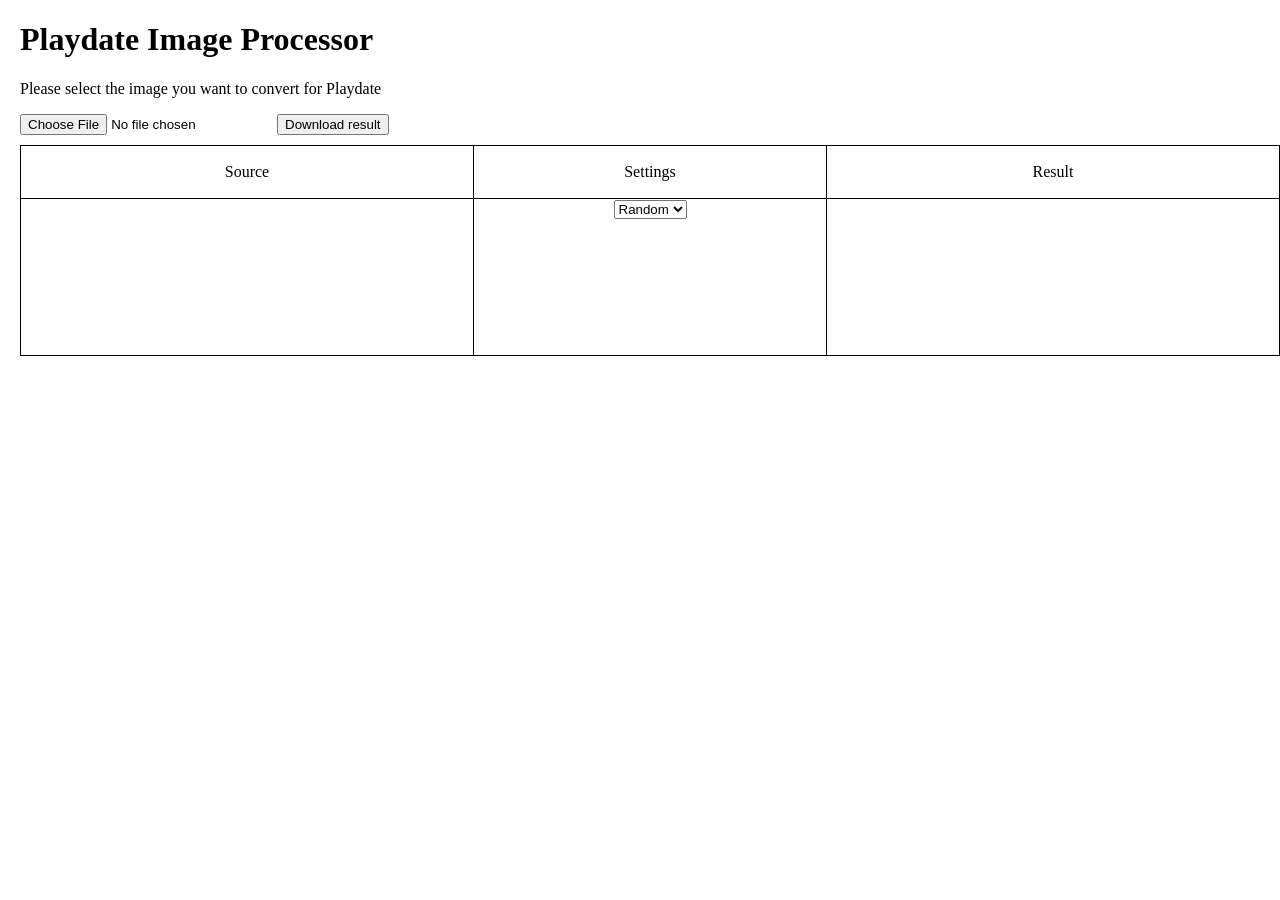
==== docs/PlaydateImageProcessor/index.html @ 17f6223b "refactor names of files, fix bug in PlaydateImageProcessor findColorData" ====
<!DOCTYPE html>
<!--[if lt IE 7]>      <html class="no-js lt-ie9 lt-ie8 lt-ie7"> <![endif]-->
<!--[if IE 7]>         <html class="no-js lt-ie9 lt-ie8"> <![endif]-->
<!--[if IE 8]>         <html class="no-js lt-ie9"> <![endif]-->
<!--[if gt IE 8]>      <html class="no-js"> <!--<![endif]-->
<html>
    <head>
        <meta charset="utf-8">
        <meta http-equiv="X-UA-Compatible" content="IE=edge">
        <title>Paydate image converter</title>
        <meta name="description" content="">
        <meta name="viewport" content="width=device-width, initial-scale=1">
        <link rel="stylesheet" href="style.css">
    </head>
    <body>
        <!--[if lt IE 7]>
            <p class="browsehappy">You are using an <strong>outdated</strong> browser. Please <a href="#">upgrade your browser</a> to improve your experience.</p>
        <![endif]-->
        <div id="input">
            <h1>
                Playdate Image Processor
            </h1>
            <p>Please select the image you want to convert for Playdate</p>
            <input type ="file" id ="image_input" accept ="image/jpeg, image/png, image/jpg">
            <button onclick="saveImage()">Download result</button>
            <a id="save_link" style="display: none;"></a>
        </div>
        <table>
            <tr> <td>
                    <p>Source</p>
                </td>
                <td class="settings">
                    <p>Settings</p>
                </td>
                <td>
                    <p>Result</p>
                </td>

            </tr>
            <tr>
                <td>
                    <canvas id="display_canvas"></canvas>
                </td>
                <td class="settings">
                    <div class="method_select">
                        <select name="method" id="method">
                        </select>
                    </div>
                    <div id="color_holder_temp" class="color_holder">
                        <div class="color_icon"></div>
                        <input type="range" min="1" max="100" value="50" class="slider">
                    </div>
                </td>
                <td>
                    <canvas id="result_canvas"></canvas>
                </td>
            </tr>
        </table>

        <script src="playdateImageProcessor.js" async defer></script>
    </body>
</html>
---- docs/PlaydateImageProcessor/style.css ----
td{
    text-align: center;
    vertical-align: top;
    border: 1px;
    border-color: gray;
}
table, td, th {
    border: 1px solid black;
}

table {
    border-collapse: collapse;
    width: 100%;
    margin: 10px;
}

body{
    margin: 10px;
}

#input{
    margin: 10px;
}
.settings{
    width: 350px;
}
#color_holder_temp{
    display: none;
}
.color_holder{
    margin: 5px;
    min-height: 50px;
}
.color_icon{
    width: 48px;
    height: 48px;
    float: left;
}
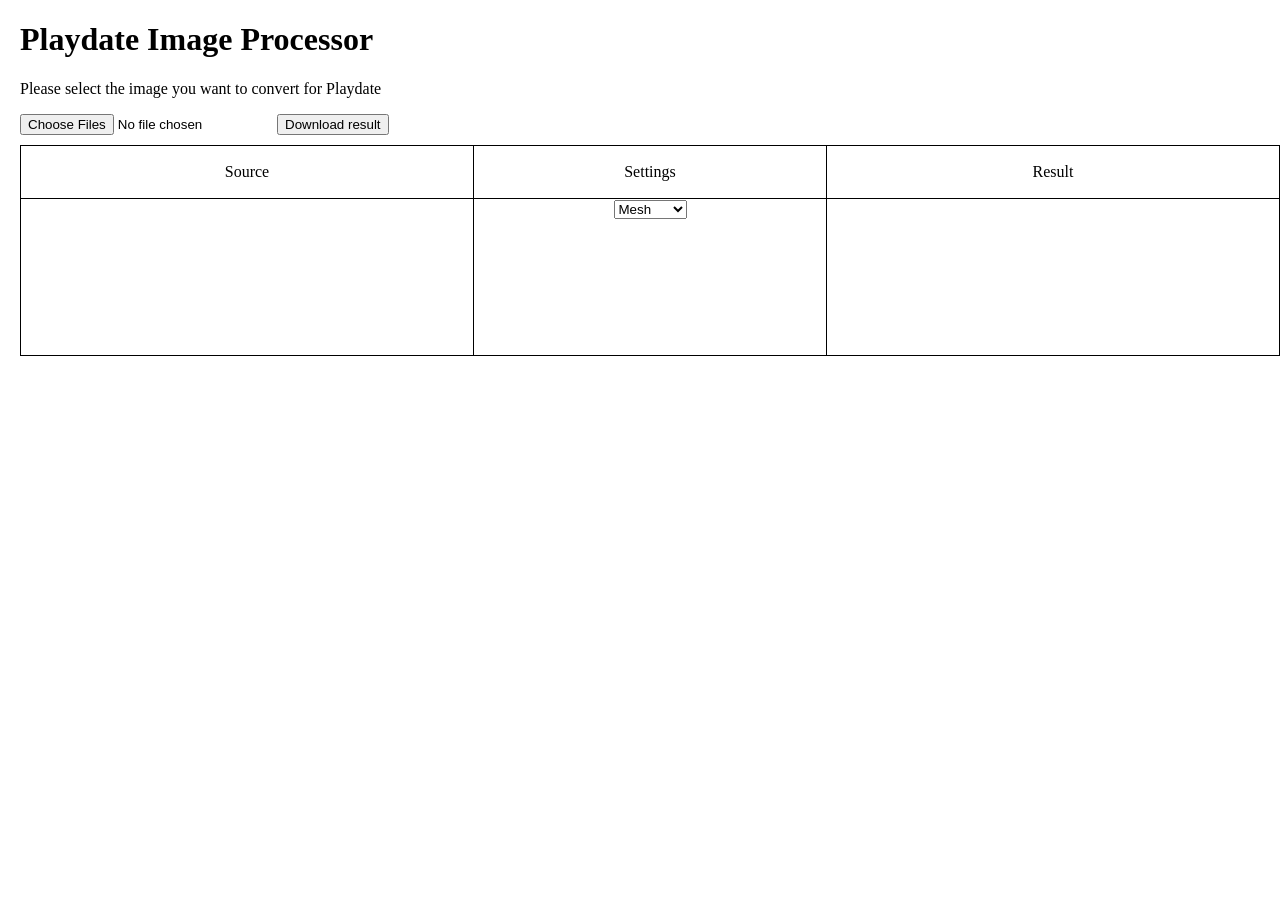
==== commit f839d41c: "add support for bulk file proccess" ====
--- a/docs/PlaydateImageProcessor/index.html
+++ b/docs/PlaydateImageProcessor/index.html
@@ -21,9 +21,8 @@
                 Playdate Image Processor
             </h1>
             <p>Please select the image you want to convert for Playdate</p>
-            <input type ="file" id ="image_input" accept ="image/jpeg, image/png, image/jpg">
-            <button onclick="saveImage()">Download result</button>
-            <a id="save_link" style="display: none;"></a>
+            <input type ="file" id ="image_input" accept ="image/jpeg, image/png, image/jpg" multiple>
+            <button onclick="downloadResult()">Download result</button>
         </div>
         <table>
             <tr> <td>
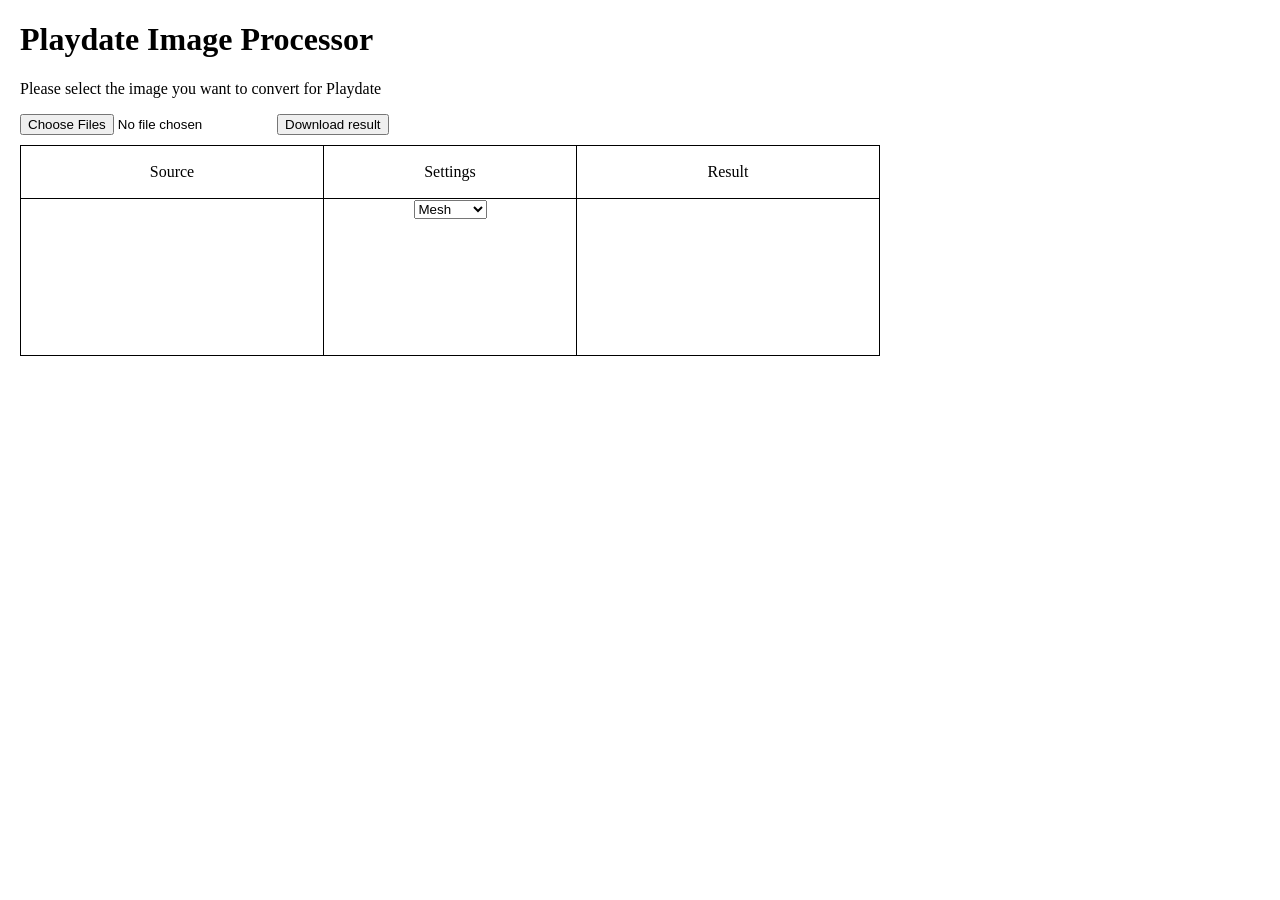
==== commit 4bf011f4: "add support for big images, add hard limit for max colour pallet of 16 colours" ====
--- a/docs/PlaydateImageProcessor/index.html
+++ b/docs/PlaydateImageProcessor/index.html
@@ -4,58 +4,62 @@
 <!--[if IE 8]>         <html class="no-js lt-ie9"> <![endif]-->
 <!--[if gt IE 8]>      <html class="no-js"> <!--<![endif]-->
 <html>
-    <head>
-        <meta charset="utf-8">
-        <meta http-equiv="X-UA-Compatible" content="IE=edge">
-        <title>Paydate image converter</title>
-        <meta name="description" content="">
-        <meta name="viewport" content="width=device-width, initial-scale=1">
-        <link rel="stylesheet" href="style.css">
-    </head>
-    <body>
-        <!--[if lt IE 7]>
+
+<head>
+    <meta charset="utf-8">
+    <meta http-equiv="X-UA-Compatible" content="IE=edge">
+    <title>Paydate image converter</title>
+    <meta name="description" content="">
+    <meta name="viewport" content="width=device-width, initial-scale=1">
+    <link rel="stylesheet" href="style.css">
+</head>
+
+<body>
+    <!--[if lt IE 7]>
             <p class="browsehappy">You are using an <strong>outdated</strong> browser. Please <a href="#">upgrade your browser</a> to improve your experience.</p>
         <![endif]-->
-        <div id="input">
-            <h1>
-                Playdate Image Processor
-            </h1>
-            <p>Please select the image you want to convert for Playdate</p>
-            <input type ="file" id ="image_input" accept ="image/jpeg, image/png, image/jpg" multiple>
-            <button onclick="downloadResult()">Download result</button>
-        </div>
-        <table>
-            <tr> <td>
-                    <p>Source</p>
-                </td>
-                <td class="settings">
-                    <p>Settings</p>
-                </td>
-                <td>
-                    <p>Result</p>
-                </td>
+    <div id="input">
+        <h1>
+            Playdate Image Processor
+        </h1>
+        <p>Please select the image you want to convert for Playdate</p>
+        <input title="fileToConvert" type="file" id="image_input" accept="image/jpeg, image/png, image/jpg" multiple>
+        <button onclick="downloadResult()">Download result</button>
+    </div>
+    <table>
+        <tr>
+            <td>
+                <p>Source</p>
+            </td>
+            <td class="settings">
+                <p>Settings</p>
+            </td>
+            <td>
+                <p>Result</p>
+            </td>
 
-            </tr>
-            <tr>
-                <td>
-                    <canvas id="display_canvas"></canvas>
-                </td>
-                <td class="settings">
-                    <div class="method_select">
-                        <select name="method" id="method">
-                        </select>
-                    </div>
-                    <div id="color_holder_temp" class="color_holder">
-                        <div class="color_icon"></div>
-                        <input type="range" min="1" max="100" value="50" class="slider">
-                    </div>
-                </td>
-                <td>
-                    <canvas id="result_canvas"></canvas>
-                </td>
-            </tr>
-        </table>
+        </tr>
+        <tr>
+            <td>
+                <canvas id="display_canvas"></canvas>
+            </td>
+            <td class="settings">
+                <div class="method_select">
+                    <select title="conversionMethod" name="method" id="method">
+                    </select>
+                </div>
+                <div id="color_holder_temp" class="color_holder">
+                    <div class="color_icon"></div>
+                    <input title="probability" type="range" min="1" max="100" value="50" class="slider">
+                </div>
+            </td>
+            <td>
+                <canvas id="result_canvas"></canvas>
+            </td>
+        </tr>
+    </table>
 
-        <script src="playdateImageProcessor.js" async defer></script>
-    </body>
+    <script src="playdateImageProcessor.js" async defer></script>
+</body>
+
 </html>
--- a/docs/PlaydateImageProcessor/style.css
+++ b/docs/PlaydateImageProcessor/style.css
@@ -1,37 +1,43 @@
-td{
+td {
     text-align: center;
     vertical-align: top;
     border: 1px;
     border-color: gray;
 }
-table, td, th {
+
+table,
+td,
+th {
     border: 1px solid black;
 }
 
 table {
     border-collapse: collapse;
-    width: 100%;
     margin: 10px;
 }
 
-body{
+body {
     margin: 10px;
 }
 
-#input{
+#input {
     margin: 10px;
 }
-.settings{
-    width: 350px;
+
+.settings {
+    width: 250px;
 }
-#color_holder_temp{
+
+#color_holder_temp {
     display: none;
 }
-.color_holder{
+
+.color_holder {
     margin: 5px;
     min-height: 50px;
 }
-.color_icon{
+
+.color_icon {
     width: 48px;
     height: 48px;
     float: left;
